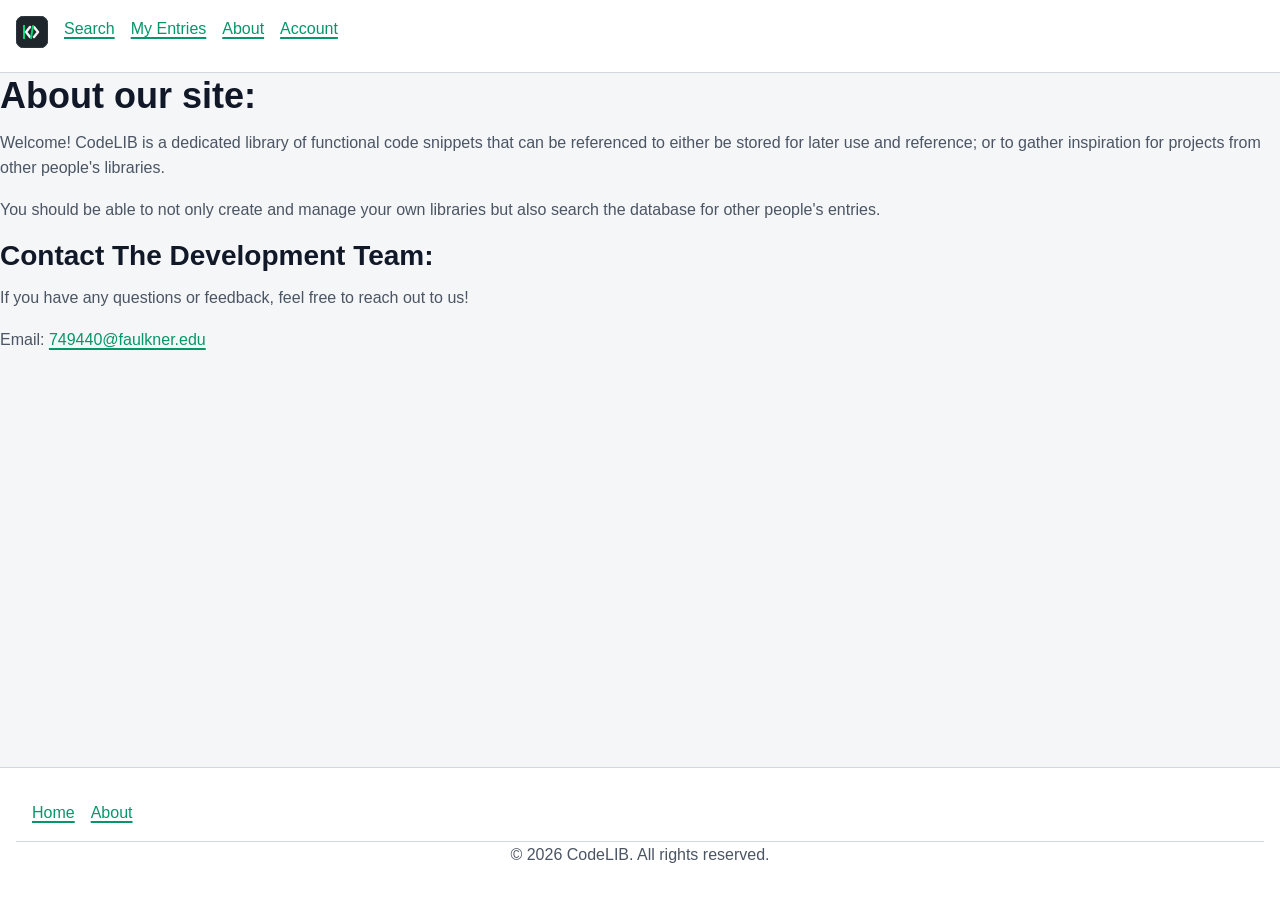
==== about.html @ 8c8477da "The about page, and fillers with CSS" ====
<!DOCTYPE html>
<html lang="en">
<head>
    <meta charset="UTF-8">
    <meta name="viewport" content="width=device-width, initial-scale=1.0">
    <title>About CodeLIB</title>
    <link rel="icon" href="Assets/header-svg.svg" type="image/x-icon">
    <!-- Stylesheet Link -->
    <link rel="stylesheet" href="style.css">
</head>
<body>
    <header>
        <nav aria-current="page">
            <ul>
                <li><a href="index.html"><img src="Assets/header-svg.svg" alt="Home"></a></li>
                <li><a href="search.html">Search</a></li>
                <li><a href="my-entries.html">My Entries</a></li>
                <li><a href="about.html">About</a></li>
                <li><a href="login.html">Account</a></li>
            </ul>
        </nav>
    </header>

    <!-- Main Content -->
    <h1>About our site:</h1>
    <p>Welcome! CodeLIB is a dedicated library of functional code snippets that can be referenced to either be stored for later use and reference; or to gather inspiration for projects from other people's libraries. </p>
    <p>You should be able to not only create and manage your own libraries but also search the database for other people's entries.</p>

    <h2>Contact The Development Team:</h2>
    <p>If you have any questions or feedback, feel free to reach out to us!</p>
    <p>Email: <a href="mailto:749440@faulkner.edu">749440@faulkner.edu</a></p>

    <footer>
        <nav>
            <ul>
                <li><a href="index.html">Home</a></li>
                <li><a href="about.html">About</a></li>
            </ul>
        </nav>
        <p>&copy; 2026 CodeLIB. All rights reserved.</p>
    </footer>

    <!-- JavaScript File -->
    <script src="script.js"></script>
</body>
</html>
---- style.css ----
:root {
  /* Colors - Slate Gray & Green */
  --color-bg: #12181b;          
  --color-surface: #1e262c;        
  --color-surface-hover: #28333b;  
  --color-border: #34424c;         
  
  --color-text-primary: #f0f4f8;  
  --color-text-secondary: #9fb3c8; 
  
  --color-accent: #00d66c;         
  --color-accent-hover: #00b359;   
  --color-accent-text: #081c10;    
  
  --color-focus: #4d94ff;         
  
  /* Typography & Spacing */
  --font-family: -apple-system, BlinkMacSystemFont, "Segoe UI", Roboto, Helvetica, Arial, sans-serif;
  --radius-sm: 4px;
  --radius-md: 8px;
  --radius-lg: 12px;
  
  --transition-fast: 0.15s ease-in-out;
}

/* Light Mode Option (Respects system setting) */
@media (prefers-color-scheme: light) {
  :root {
    --color-bg: #f4f6f8;
    --color-surface: #ffffff;
    --color-surface-hover: #eaeef2;
    --color-border: #d0d7de;
    --color-text-primary: #111827;
    --color-text-secondary: #4b5563;
    --color-accent: #059669;      
    --color-accent-hover: #047857;
    --color-accent-text: #ffffff;
  }
}

















*, *::before, *::after {
  box-sizing: border-box;
  margin: 0;
  padding: 0;
}

/* Respect user's motion preferences */
@media (prefers-reduced-motion: reduce) {
  *, *::before, *::after {
    animation-duration: 0.01ms !important;
    animation-iteration-count: 1 !important;
    transition-duration: 0.01ms !important;
    scroll-behavior: auto !important;
  }
}

/* Global Focus Styles */
:focus-visible {
  outline: 3px solid var(--color-focus);
  outline-offset: 3px;
}


html {
  font-size: 100%; 
  scroll-behavior: smooth;
}

nav ul {
  list-style: none;
  display: flex;
  gap: 1rem;
  padding: 1rem;
  background-color: var(--color-surface);
  border-bottom: 1px solid var(--color-border);
}

body {
  font-family: var(--font-family);
  background-color: var(--color-bg);
  color: var(--color-text-primary);
  line-height: 1.6;
  min-height: 100vh;
  display: flex;
  flex-direction: column;
}

/* Typography Accessibility */
h1, h2, h3, h4, h5, h6 {
  color: var(--color-text-primary);
  line-height: 1.25;
  margin-bottom: 0.75rem;
  font-weight: 700;
}

h1 { font-size: 1.75rem; }
h2 { font-size: 1.5rem; }
h3 { font-size: 1.25rem; }

p {
  color: var(--color-text-secondary);
  margin-bottom: 1rem;
}

a {
  color: var(--color-accent);
  text-decoration-thickness: 2px;
  text-underline-offset: 3px;
  transition: color var(--transition-fast);
}

a:hover, a:focus-visible {
  color: var(--color-accent-hover);
}

footer {
  margin-top: auto;
  padding: 1rem;
  background-color: var(--color-surface);
  border-top: 1px solid var(--color-border);
  text-align: center;
}








.container {
  width: 100%;
  max-width: 1200px;
  margin-left: auto;
  margin-right: auto;
  padding-left: 1rem;
  padding-right: 1rem;
}

/* Cards & Surfaces */
.card {
  background-color: var(--color-surface);
  border: 1px solid var(--color-border);
  border-radius: var(--radius-md);
  padding: 1.5rem;
  margin-bottom: 1rem;
}















/* Buttons with Minimum 44px Touch Target */
.btn {
  display: inline-flex;
  align-items: center;
  justify-content: center;
  min-height: 48px;            
  min-width: 48px;
  padding: 0.75rem 1.5rem;
  font-size: 1rem;
  font-weight: 600;
  border-radius: var(--radius-md);
  border: none;
  cursor: pointer;
  text-decoration: none;
  transition: background-color var(--transition-fast), transform var(--transition-fast);
}

.btn-primary {
  background-color: var(--color-accent);
  color: var(--color-accent-text);
}

.btn-primary:hover {
  background-color: var(--color-accent-hover);
}

.btn-primary:active {
  transform: scale(0.98);
}

/* Form Controls with Clear Hit Targets & High Contrast */
.form-group {
  margin-bottom: 1.25rem;
}

label {
  display: block;
  font-size: 0.875rem;
  font-weight: 600;
  margin-bottom: 0.5rem;
  color: var(--color-text-primary);
}

input, select, textarea {
  width: 100%;
  min-height: 48px;            
  padding: 0.75rem 1rem;
  font-size: 1rem;
  background-color: var(--color-surface);
  border: 1px solid var(--color-border);
  border-radius: var(--radius-sm);
  color: var(--color-text-primary);
  transition: border-color var(--transition-fast);
}

input:focus, select:focus, textarea:focus {
  border-color: var(--color-accent);
}










@media (min-width: 768px) {
  h1 { font-size: 2.25rem; }
  h2 { font-size: 1.75rem; }
  
  .container {
    padding-left: 2rem;
    padding-right: 2rem;
  }
  
  .grid {
    display: grid;
    grid-template-columns: repeat(auto-fit, minmax(300px, 1fr));
    gap: 1.5rem;
  }
}
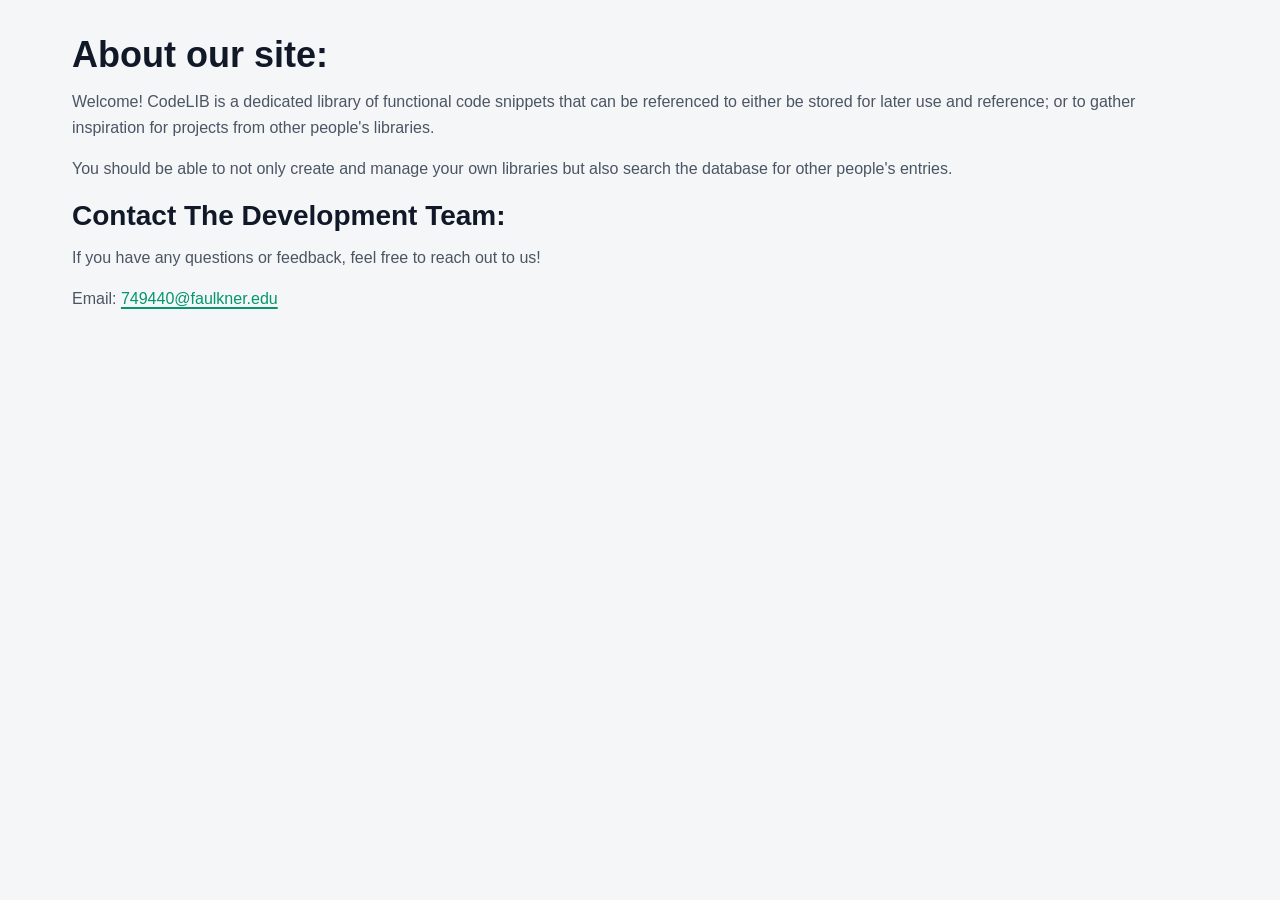
==== commit be76897d: "issue-18-starter-template Created a starter page template for other pages to follow, this was part o" ====
--- a/about.html
+++ b/about.html
@@ -4,24 +4,19 @@
     <meta charset="UTF-8">
     <meta name="viewport" content="width=device-width, initial-scale=1.0">
     <title>About CodeLIB</title>
-    <link rel="icon" href="Assets/header-svg.svg" type="image/x-icon">
+    <link rel="icon" href="Assets/header-svg.svg" type="image/svg+xml">
     <!-- Stylesheet Link -->
     <link rel="stylesheet" href="style.css">
+    <!-- Shared by every page: layout (#18), header (#16), footer (#17) -->
+    <link rel="stylesheet" href="Styles/template.css">
+    <link rel="stylesheet" href="Styles/header.css">
+    <link rel="stylesheet" href="Styles/footer.css">
 </head>
 <body>
-    <header>
-        <nav aria-current="page">
-            <ul>
-                <li><a href="index.html"><img src="Assets/header-svg.svg" alt="Home"></a></li>
-                <li><a href="search.html">Search</a></li>
-                <li><a href="my-entries.html">My Entries</a></li>
-                <li><a href="about.html">About</a></li>
-                <li><a href="login.html">Account</a></li>
-            </ul>
-        </nav>
-    </header>
+    <div id="site-header"></div>
 
     <!-- Main Content -->
+    <main id="main" class="container">
     <h1>About our site:</h1>
     <p>Welcome! CodeLIB is a dedicated library of functional code snippets that can be referenced to either be stored for later use and reference; or to gather inspiration for projects from other people's libraries. </p>
     <p>You should be able to not only create and manage your own libraries but also search the database for other people's entries.</p>
@@ -29,18 +24,13 @@
     <h2>Contact The Development Team:</h2>
     <p>If you have any questions or feedback, feel free to reach out to us!</p>
     <p>Email: <a href="mailto:749440@faulkner.edu">749440@faulkner.edu</a></p>
+    </main>
 
-    <footer>
-        <nav>
-            <ul>
-                <li><a href="index.html">Home</a></li>
-                <li><a href="about.html">About</a></li>
-            </ul>
-        </nav>
-        <p>&copy; 2026 CodeLIB. All rights reserved.</p>
-    </footer>
+    <div id="site-footer"></div>
 
-    <!-- JavaScript File -->
+    <!-- JavaScript Files: header.js (#16) and footer.js (#17) build the shared header and footer -->
+    <script src="Scripts/header.js"></script>
+    <script src="Scripts/footer.js"></script>
     <script src="script.js"></script>
 </body>
 </html>
--- a/Styles/template.css
+++ b/Styles/template.css
@@ -0,0 +1,3 @@
+/* Issue #18 - Starter template: page layout */
+
+main { flex: 1; padding-top: 2rem; padding-bottom: 2rem; }
